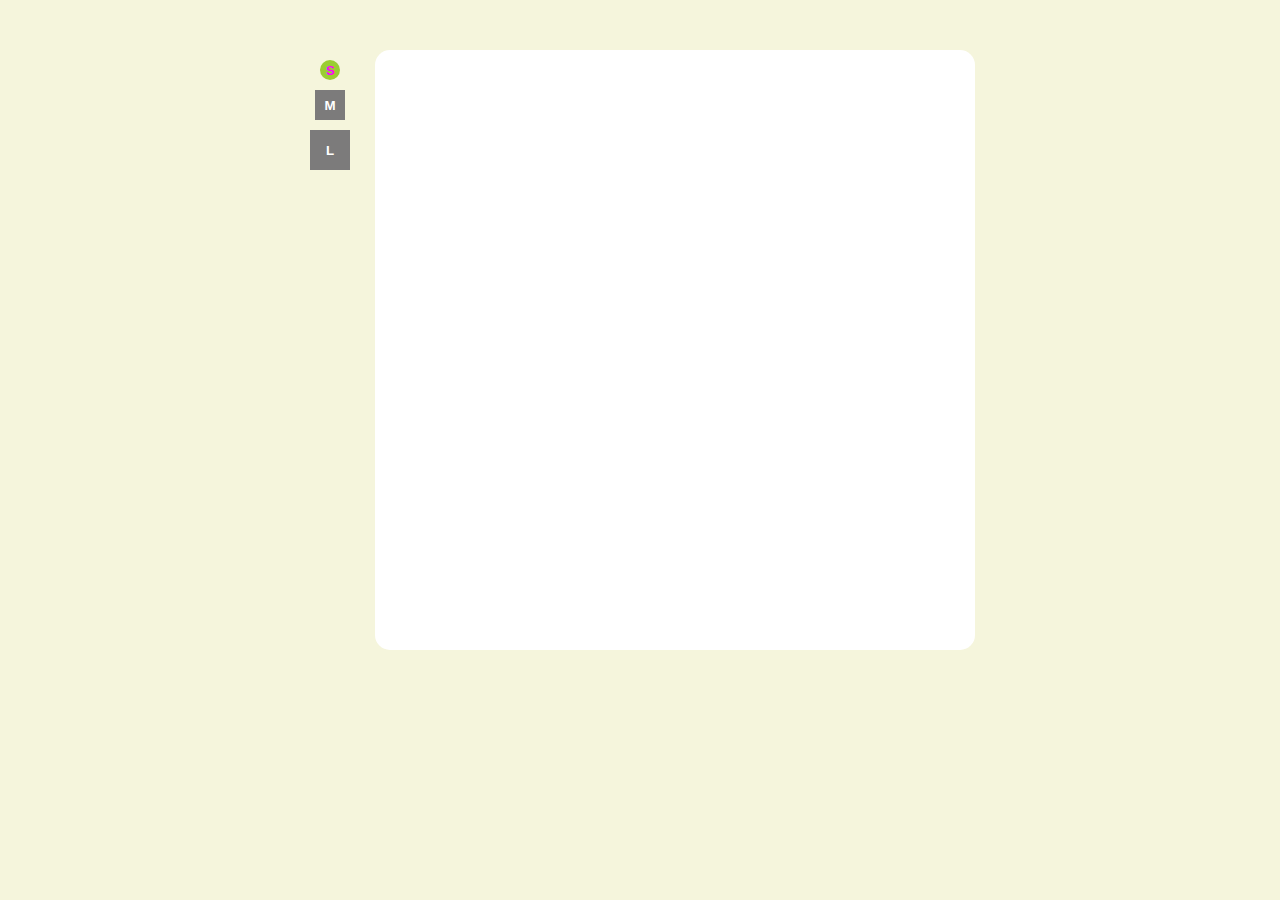
==== index.html @ afbf67c6 "Set button effect" ====
<!DOCTYPE html>
<html lang="en">
<head>
    <meta charset="UTF-8">
    <meta http-equiv="X-UA-Compatible" content="IE=edge">
    <meta name="viewport" content="width=device-width, initial-scale=1.0">
    <title>Pizarra Mágica</title>
    <link rel="stylesheet" href="styles.css">
    <script src="script.js" defer></script>
</head>
<body> 
    <div id="box">
        <div id="tools">
            <button id="S" value=100>S</button>
            <button id="M" value=60>M</button>
            <button id="L" value=30>L</button>

        </div>

        <div id="container">
        </div>
   </div>

</body>
</html>
---- styles.css ----
body{
        background-color: beige;
        }

        h1{
        text-align: center;   
        }
        #box {
            display: flex;
            max-width: 680px;
            margin-top:50px;
            margin-left: auto;
            margin-right: auto;
            gap: 15px;
        }
        #tools {
            width: 60px;
            text-align:center;
            align-items: flex-end;
        }
        #container {
            background-color: white;
            width: 600px;
            height: 600px;
            display: grid;
            box-shadow: 0in;
            border-radius: 15px;
        }

        .marcado {
            background-color: black;
        }
        button {
        
            color: white;
            font-weight: 800;
            background-color: rgb(124, 123, 123);
            border: none;
            margin:10px auto 10px auto ;
            display:block;
       
        } 
        button:hover {
            border-radius: 50%;
            background-color: rgb(185, 212, 130);
            color: rgb(190, 135, 190);
        }

        button#L{    
            width: 40px;
            height: 40px;

        }
        button#M{    
            width: 30px;
            height: 30px;

        }
        button#S{    
            width: 20px;
            height: 20px;
        }
        .on {
            background-color: yellowgreen !important;
            color: fuchsia !important;
            border-radius: 50%;
            }
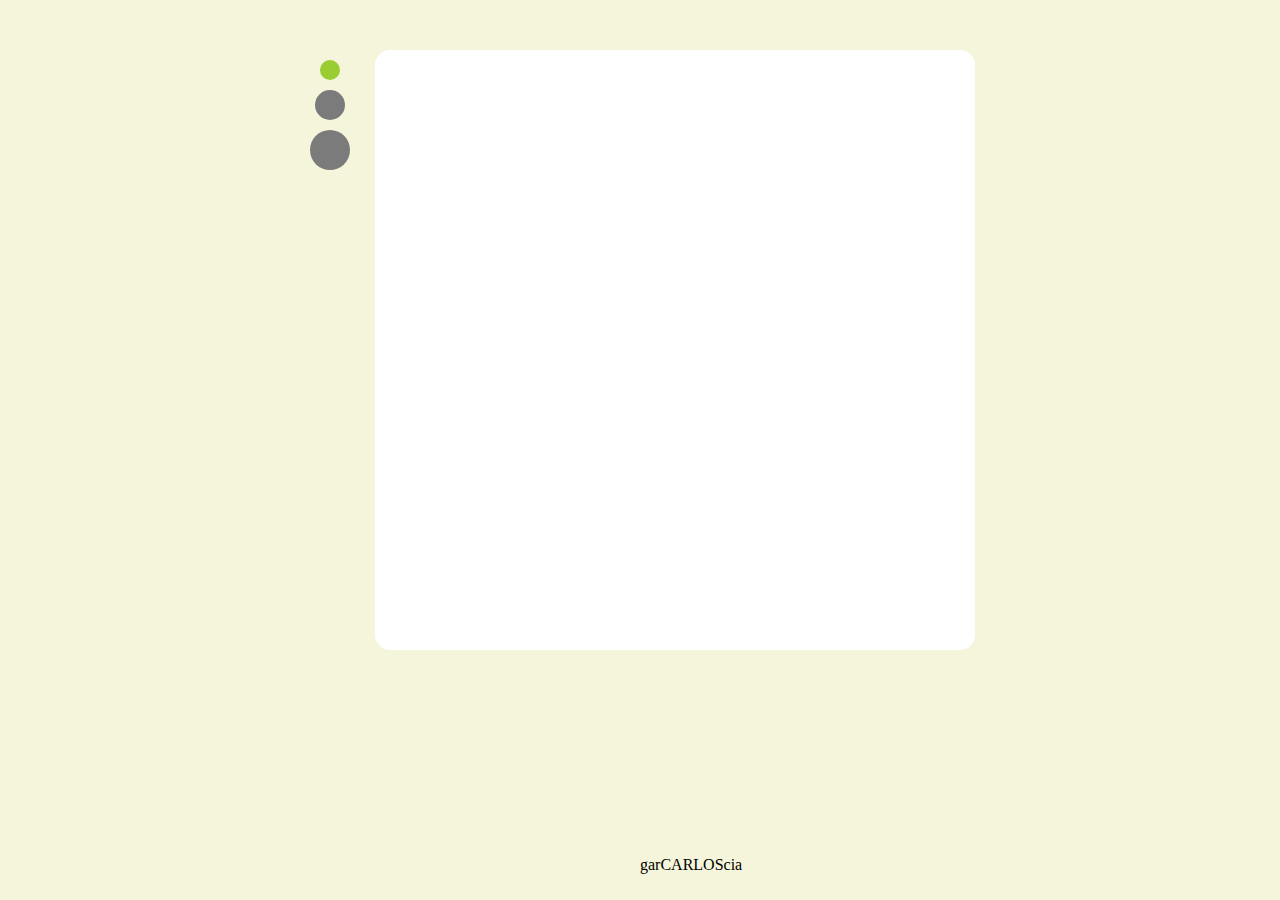
==== commit 15c0e86e: "Add tooltips to the brush size selector" ====
--- a/index.html
+++ b/index.html
@@ -7,19 +7,31 @@
     <title>Pizarra Mágica</title>
     <link rel="stylesheet" href="styles.css">
     <script src="script.js" defer></script>
+    <style>
+
+
+
+    </style>
 </head>
 <body> 
     <div id="box">
         <div id="tools">
-            <button id="S" value=100>S</button>
-            <button id="M" value=60>M</button>
-            <button id="L" value=30>L</button>
-
+            <div class="tooltip"><span class="tooltiptext">&#9998;<br>SM</span>
+              <button id="S" value=100></button>
+            </div>
+            <div class="tooltip"><span class="tooltiptext">&#9998;<br>MD</span> 
+            <button class="tooltip" id="M" value=60></button>
+            </div>
+            <div class="tooltip"><span class="tooltiptext">&#9998;<br>LG</span>
+            <button class="tooltip"id="L" value=30></button>
+            </div>
+            
         </div>
 
         <div id="container">
         </div>
    </div>
+   <p>garCARLOScia</p>
 
 </body>
 </html>--- a/styles.css
+++ b/styles.css
@@ -38,10 +38,10 @@
             border: none;
             margin:10px auto 10px auto ;
             display:block;
-       
+            border-radius: 50%;
         } 
         button:hover {
-            border-radius: 50%;
+            
             background-color: rgb(185, 212, 130);
             color: rgb(190, 135, 190);
         }
@@ -64,4 +64,44 @@
             background-color: yellowgreen !important;
             color: fuchsia !important;
             border-radius: 50%;
-            }+            }
+        p{
+            text-align: center;
+            vertical-align: bottom;
+            position: absolute;
+            bottom: 10px;
+            left: 50%;
+        }
+
+        .tooltip {
+            position: relative;
+          }
+          
+        .tooltip .tooltiptext {
+            visibility: hidden;
+            width: 120px;
+            background-color:white;
+            color: rgb(80, 78, 78);
+            text-align: center;
+            border-radius: 6px;
+            padding: 5px 0;
+          
+            /* Position the tooltip */
+            position: absolute;
+            left:-115px;
+            top:-9px;
+          }
+        .tooltip .tooltiptext::after {
+            content: " ";
+            position: absolute;
+            top: 50%;
+            left: 100%; /* To the right of the tooltip */
+            margin-top: -5px;
+            border-width: 5px;
+            border-style: solid;
+            border-color: transparent transparent transparent white;
+        }
+          
+        .tooltip:hover .tooltiptext {
+            visibility: visible;
+          }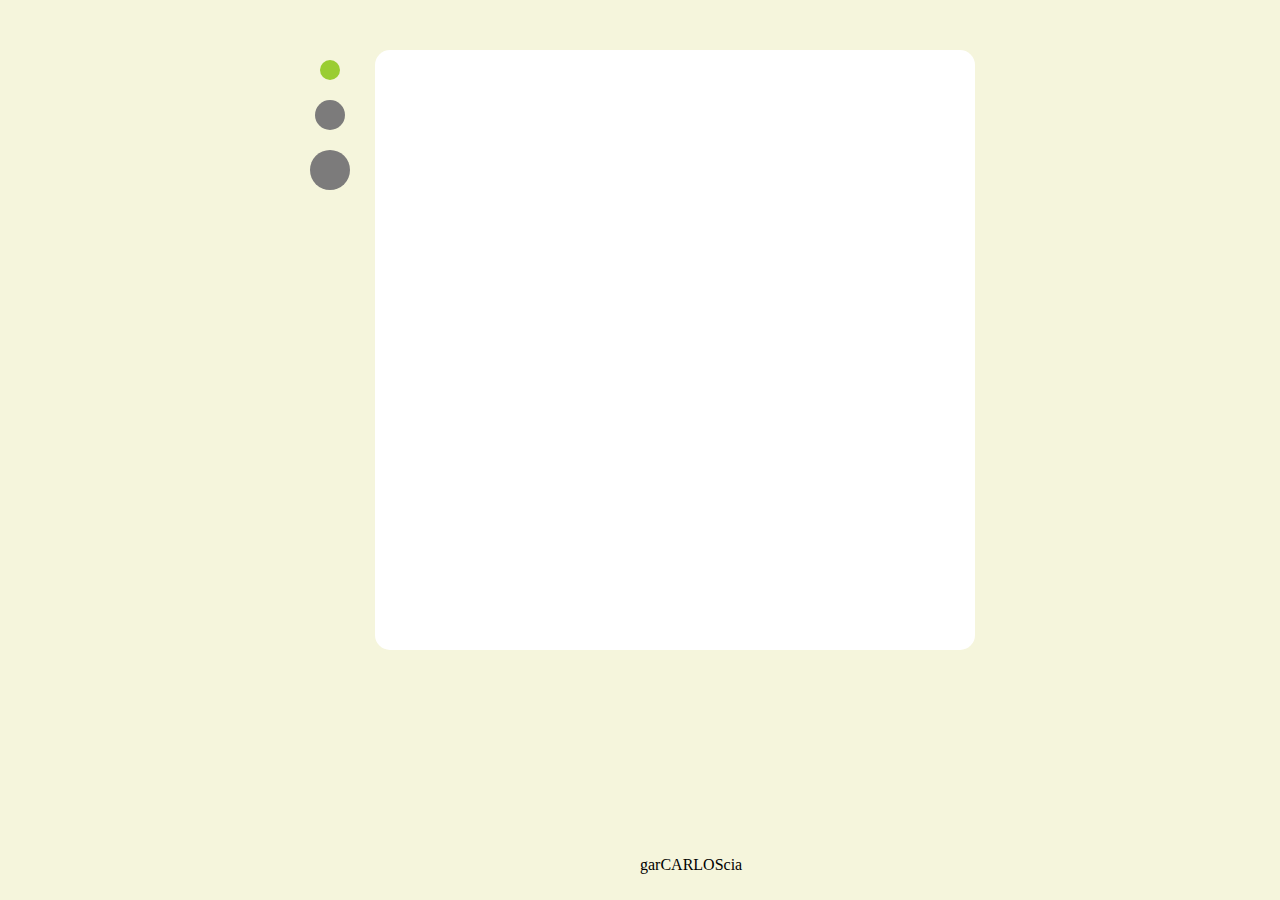
==== commit f233c1f1: "Center tootips vertically" ====
--- a/index.html
+++ b/index.html
@@ -16,13 +16,13 @@
 <body> 
     <div id="box">
         <div id="tools">
-            <div class="tooltip"><span class="tooltiptext">&#9998;<br>SM</span>
+            <div class="tooltip"><span class="tooltiptext">&#9998; SMALL</span>
               <button id="S" value=100></button>
             </div>
-            <div class="tooltip"><span class="tooltiptext">&#9998;<br>MD</span> 
+            <div class="tooltip"><span class="tooltiptext">&#9998; MEDIUM</span> 
             <button class="tooltip" id="M" value=60></button>
             </div>
-            <div class="tooltip"><span class="tooltiptext">&#9998;<br>LG</span>
+            <div class="tooltip"><span class="tooltiptext">&#9998; LARGE</span>
             <button class="tooltip"id="L" value=30></button>
             </div>
             
--- a/styles.css
+++ b/styles.css
@@ -36,9 +36,9 @@
             font-weight: 800;
             background-color: rgb(124, 123, 123);
             border: none;
-            margin:10px auto 10px auto ;
-            display:block;
             border-radius: 50%;
+            margin-top: 10px;
+            margin-bottom:10px;
         } 
         button:hover {
             
@@ -75,6 +75,9 @@
 
         .tooltip {
             position: relative;
+            display: flex;
+            align-items: center;
+            justify-content: center;
           }
           
         .tooltip .tooltiptext {
@@ -89,7 +92,6 @@
             /* Position the tooltip */
             position: absolute;
             left:-115px;
-            top:-9px;
           }
         .tooltip .tooltiptext::after {
             content: " ";
@@ -104,4 +106,5 @@
           
         .tooltip:hover .tooltiptext {
             visibility: visible;
+            
           }